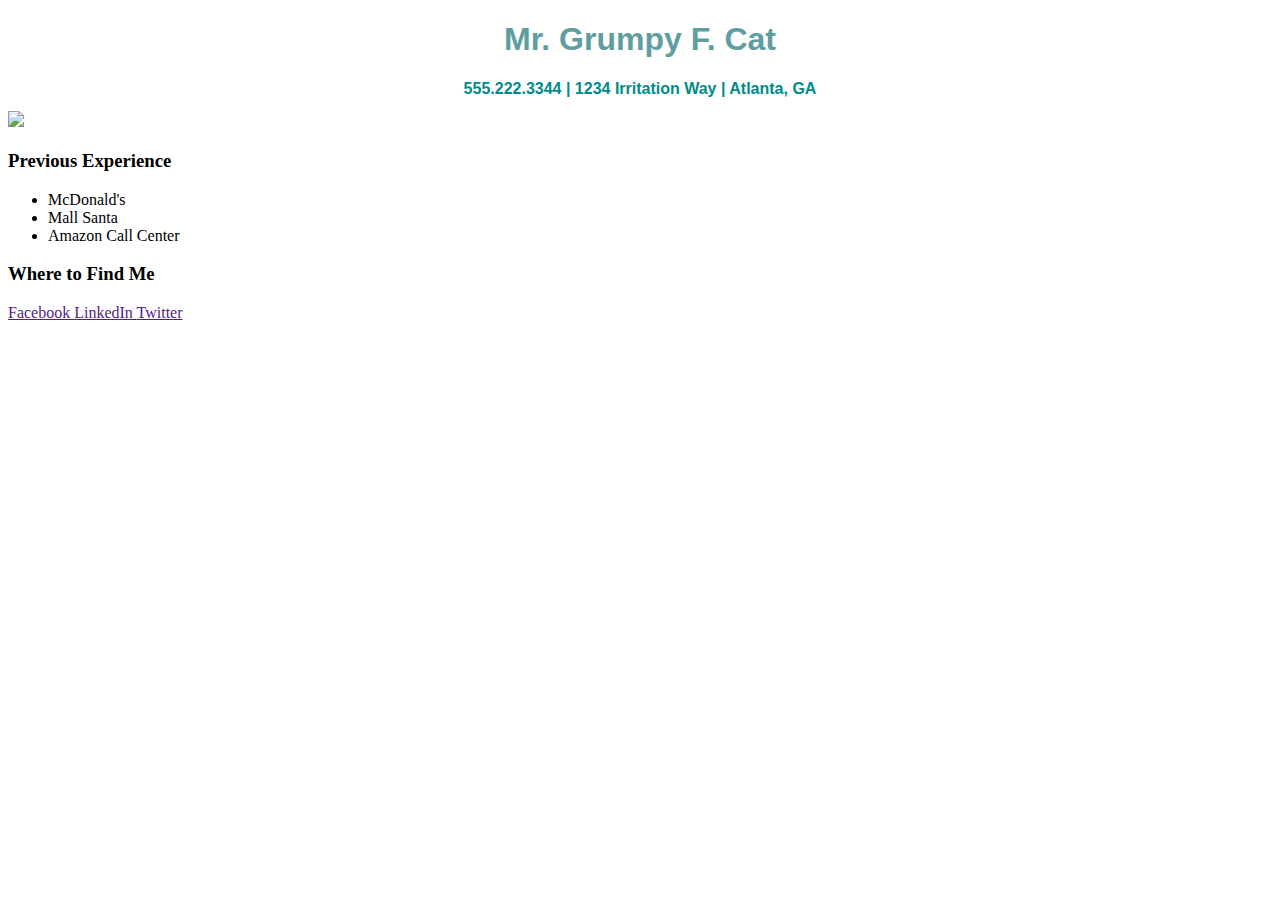
==== index.html @ 5cf41d8a "Got basics added for resume site" ====
<!DOCTYPE html>
<html lang="en">
<head>
    <meta charset="UTF-8">
    <meta http-equiv="X-UA-Compatible" content="IE=edge">
    <meta name="viewport" content="width=device-width, initial-scale=1.0">
    <title>Resume</title>
    <link rel="stylesheet" href="main.css">
</head>
<body>
    <h1>Mr. Grumpy F. Cat</h1>
    <h2>555.222.3344 | 1234 Irritation Way | Atlanta, GA</h2>
    <img src="https://m.media-amazon.com/images/M/MV5BMTQ4MjU2NDE1OV5BMl5BanBnXkFtZTgwMTk2ODMxMDE@._V1_.jpg@._V1_.jpg">
    <h3>Previous Experience</h3>
    <ul>
        <li>McDonald's</li>
        <li>Mall Santa</li>
        <li>Amazon Call Center</li>
    </ul>
    <h3>Where to Find Me</h3>
        <a href=""> Facebook </a>
        <a href=""> LinkedIn </a>
        <a href=""> Twitter </a>

</body>
</html>
---- main.css ----
h1 {
    color:cadetblue;
    font-family:Arial, Helvetica, sans-serif;
    text-align: center;
}

h2 {
    color:darkcyan;
    font-family: Arial, Helvetica, sans-serif;
    text-align: center;
    font-size:medium;
}

img {
    height: 200px;
    
}
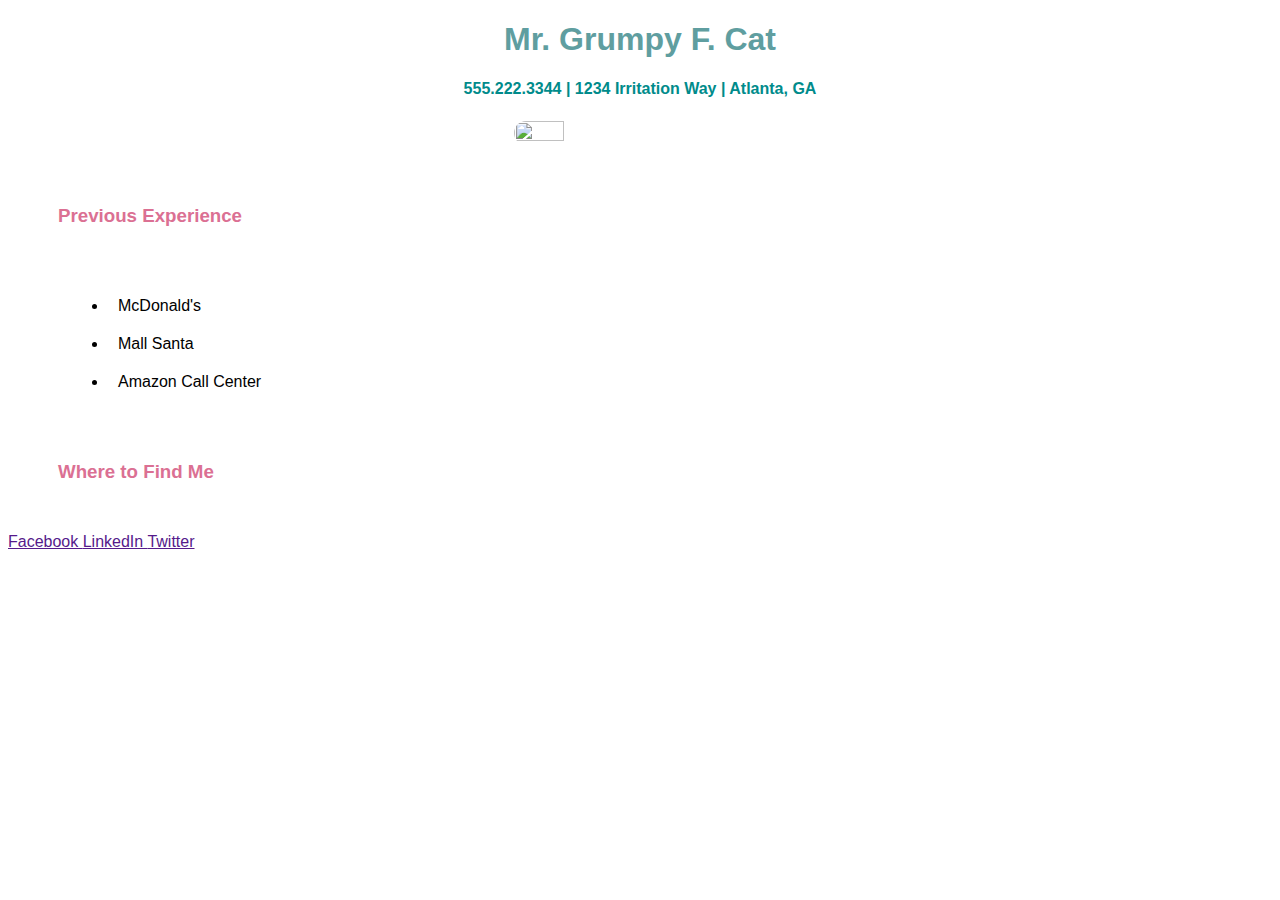
==== commit 56d862f0: "Added styling for resume site" ====
--- a/index.html
+++ b/index.html
@@ -10,7 +10,7 @@
 <body>
     <h1>Mr. Grumpy F. Cat</h1>
     <h2>555.222.3344 | 1234 Irritation Way | Atlanta, GA</h2>
-    <img src="https://m.media-amazon.com/images/M/MV5BMTQ4MjU2NDE1OV5BMl5BanBnXkFtZTgwMTk2ODMxMDE@._V1_.jpg@._V1_.jpg">
+    <img src="https://m.media-amazon.com/images/M/MV5BMTQ4MjU2NDE1OV5BMl5BanBnXkFtZTgwMTk2ODMxMDE@._V1_.jpg@._V1_.jpg" class="center">
     <h3>Previous Experience</h3>
     <ul>
         <li>McDonald's</li>
--- a/main.css
+++ b/main.css
@@ -1,17 +1,42 @@
+body {
+    font-family: Arial, Helvetica, sans-serif;
+}
+
 h1 {
     color:cadetblue;
-    font-family:Arial, Helvetica, sans-serif;
     text-align: center;
+
 }
 
 h2 {
     color:darkcyan;
-    font-family: Arial, Helvetica, sans-serif;
     text-align: center;
     font-size:medium;
 }
 
 img {
-    height: 200px;
-    
-}+    height: 20%;
+    border-radius: 150px;
+    padding:10px;
+}
+
+h3 {
+    color:palevioletred;
+    margin:50px;
+
+}
+
+.center {
+    display: block;
+    margin-left: auto;
+    margin-right: auto;
+    width: 20%;
+  }
+
+  ul {
+      margin:60px;
+  }
+
+  li{
+      padding:10px;
+  }